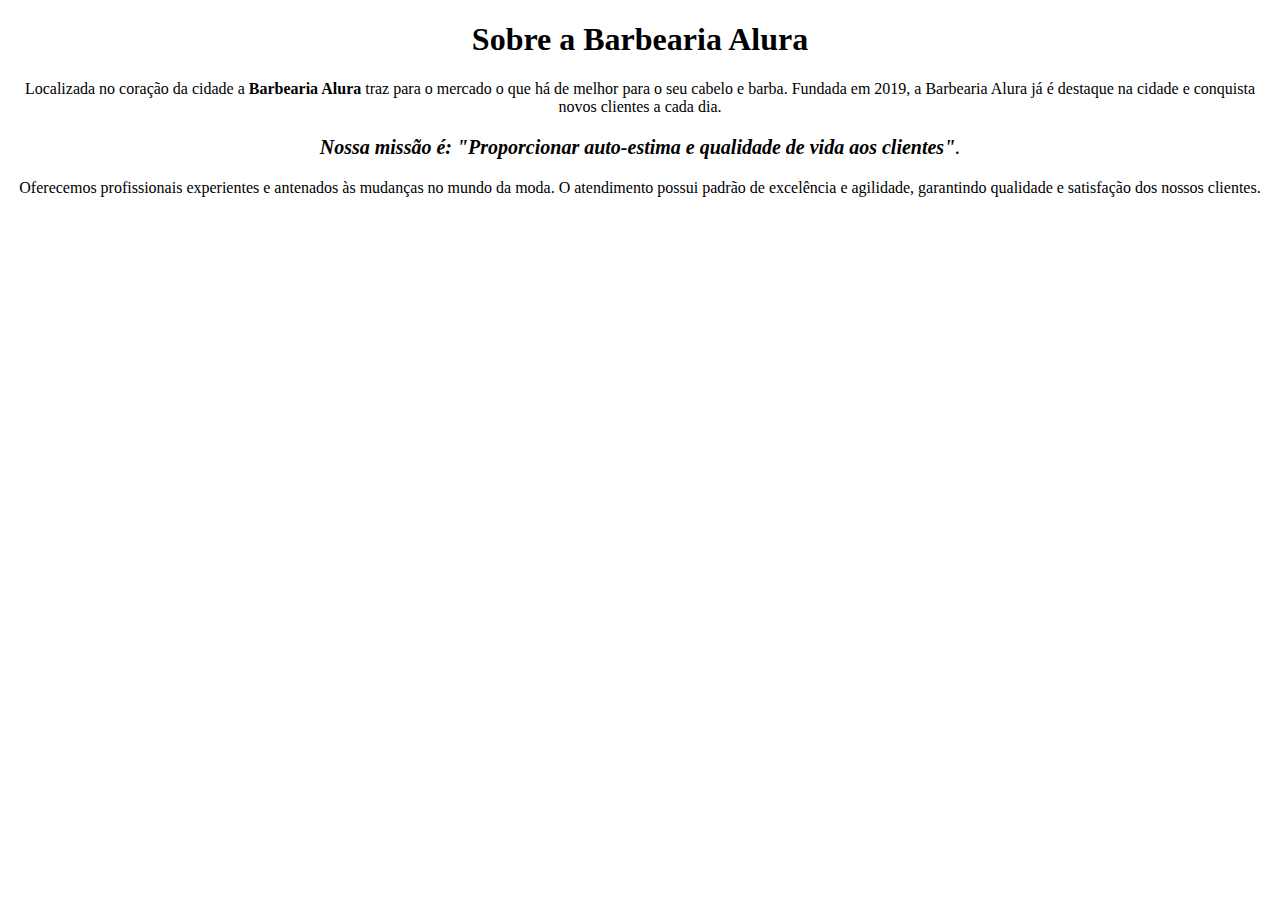
==== index.html @ 9ad23e8f "Update index.html" ====
<!DOCTYPE html>
<html lang="pt-br">
    <head>
   <meta charset="UTF-8">
   <title>Barbearia Alura</title>
   
   <style>
    p {
        text-align: center 
    }
   </style>
    </head>
    <body>
   <h1 style="text-align: center">Sobre a Barbearia Alura</h1>

   <p>Localizada no coração da cidade a <strong>Barbearia Alura</strong> traz para o mercado o que há de melhor para o seu cabelo e barba. Fundada em 2019, a Barbearia Alura já é destaque na cidade e conquista novos clientes a cada dia.</p>

   <p style="font-size: 20px; text-align: center;"><em><strong>Nossa missão é: "Proporcionar auto-estima e qualidade de vida aos clientes"</strong>.</em></p>

   <p>Oferecemos profissionais experientes e antenados às mudanças no mundo da moda. O atendimento possui padrão de excelência e agilidade, garantindo qualidade e satisfação dos nossos clientes.</p>
    </body>
   </html>
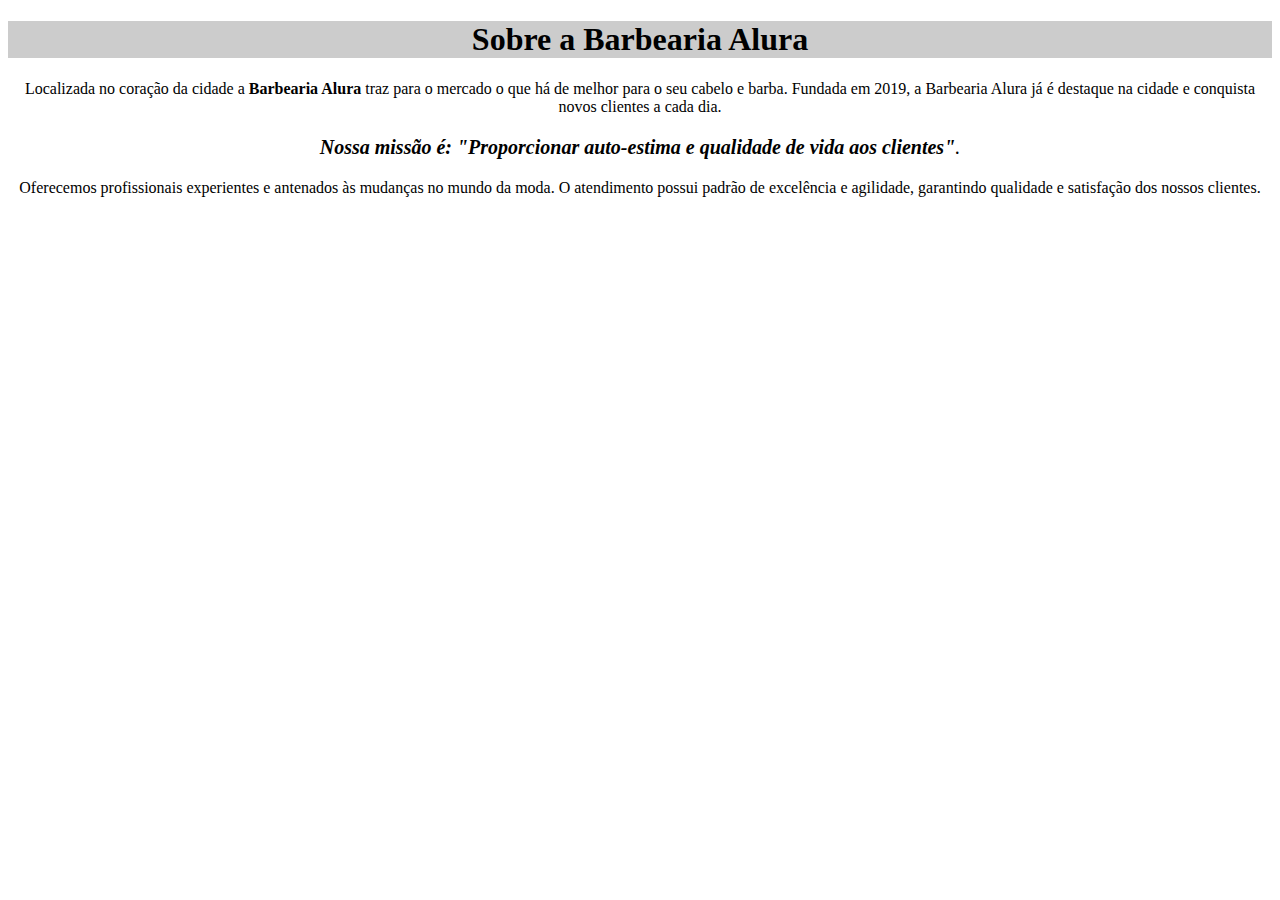
==== commit 2b000101: "Update index.html" ====
--- a/index.html
+++ b/index.html
@@ -3,15 +3,14 @@
     <head>
    <meta charset="UTF-8">
    <title>Barbearia Alura</title>
-   
+   <link rel="stylesheet" href="style.css">
+
    <style>
-    p {
-        text-align: center 
-    }
+    
    </style>
     </head>
     <body>
-   <h1 style="text-align: center">Sobre a Barbearia Alura</h1>
+   <h1 style="text-align: center; background: #cccccc;">Sobre a Barbearia Alura</h1>
 
    <p>Localizada no coração da cidade a <strong>Barbearia Alura</strong> traz para o mercado o que há de melhor para o seu cabelo e barba. Fundada em 2019, a Barbearia Alura já é destaque na cidade e conquista novos clientes a cada dia.</p>
 
--- a/style.css
+++ b/style.css
@@ -0,0 +1,3 @@
+p {
+       text-align: center
+}
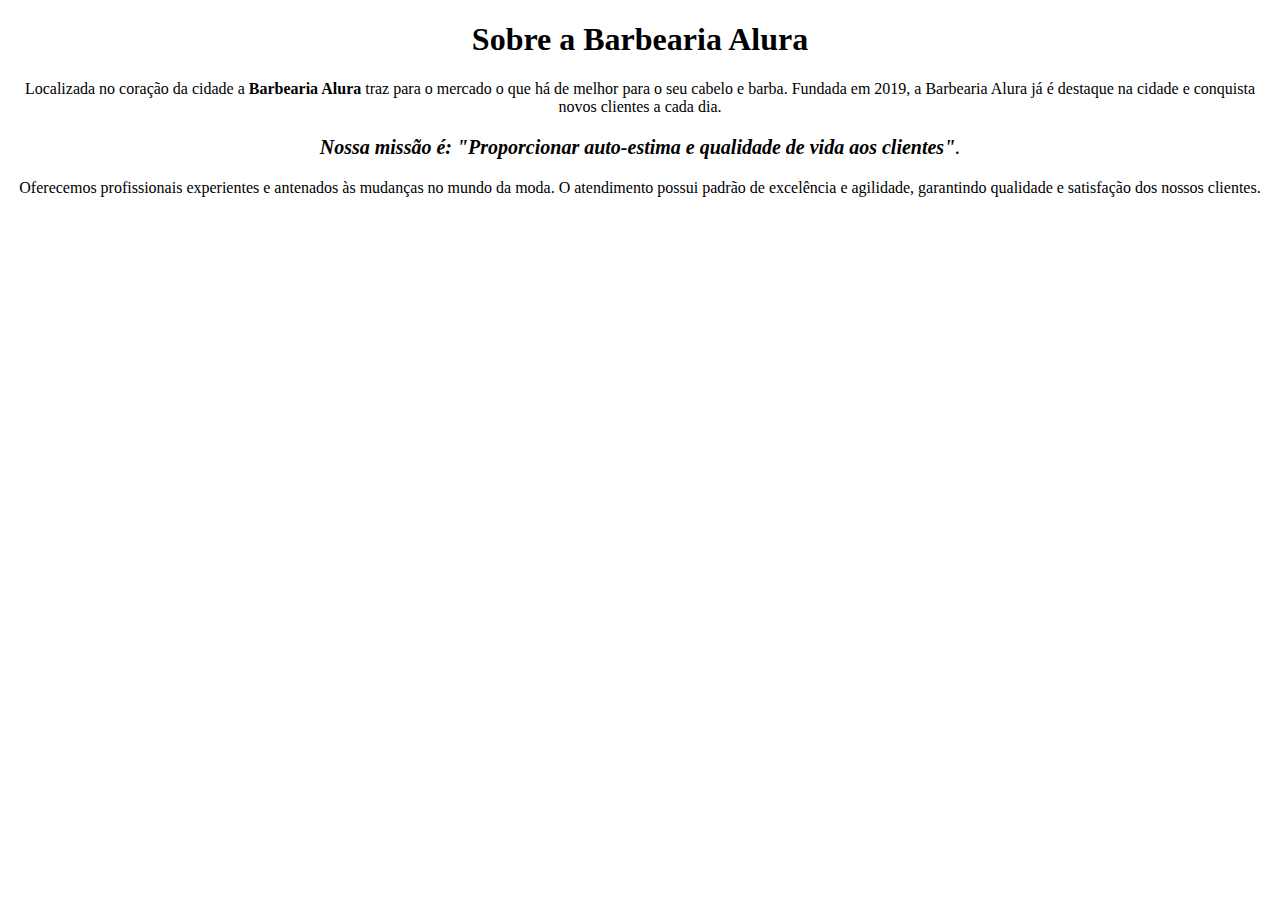
==== commit 1382ea6a: "Update index.html" ====
--- a/index.html
+++ b/index.html
@@ -1,16 +1,20 @@
 <!DOCTYPE html>
 <html lang="pt-br">
-    <head>
+    
+<head>
    <meta charset="UTF-8">
+   
    <title>Barbearia Alura</title>
+  
    <link rel="stylesheet" href="style.css">
 
    <style>
     
    </style>
     </head>
+
     <body>
-   <h1 style="text-align: center; background: #cccccc;">Sobre a Barbearia Alura</h1>
+   <h1 style="text-align: center">Sobre a Barbearia Alura</h1>
 
    <p>Localizada no coração da cidade a <strong>Barbearia Alura</strong> traz para o mercado o que há de melhor para o seu cabelo e barba. Fundada em 2019, a Barbearia Alura já é destaque na cidade e conquista novos clientes a cada dia.</p>
 
@@ -19,3 +23,4 @@
    <p>Oferecemos profissionais experientes e antenados às mudanças no mundo da moda. O atendimento possui padrão de excelência e agilidade, garantindo qualidade e satisfação dos nossos clientes.</p>
     </body>
    </html>
+
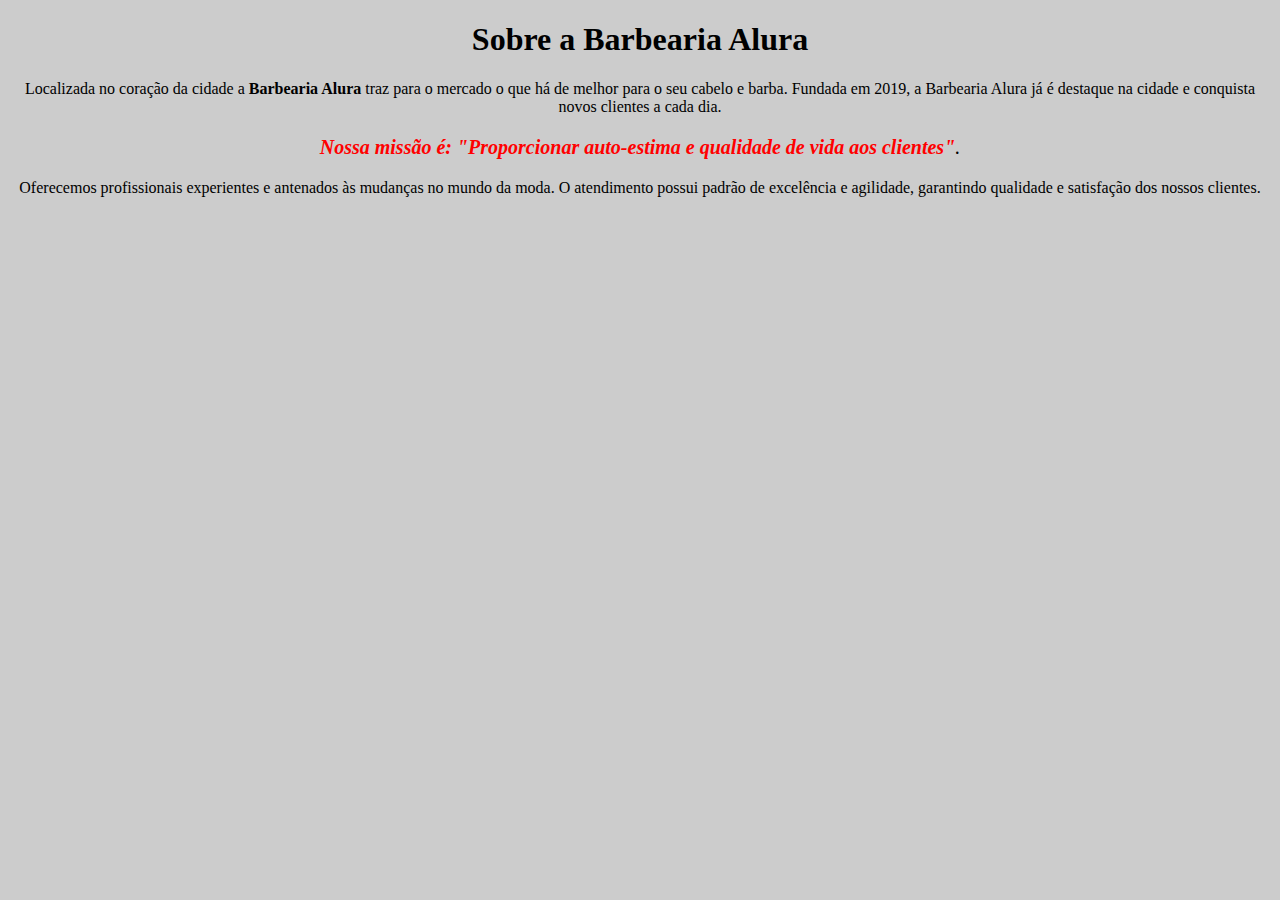
==== commit e745822b: "index.html" ====
--- a/index.html
+++ b/index.html
@@ -7,10 +7,6 @@
    <title>Barbearia Alura</title>
   
    <link rel="stylesheet" href="style.css">
-
-   <style>
-    
-   </style>
     </head>
 
     <body>
--- a/style.css
+++ b/style.css
@@ -1,3 +1,14 @@
+body {
+       background-color: #CCCCCC;
+
+}
+
 p {
-       text-align: center
+       text-align: center;
+       
 }
+
+em strong {
+
+       color: red;
+}
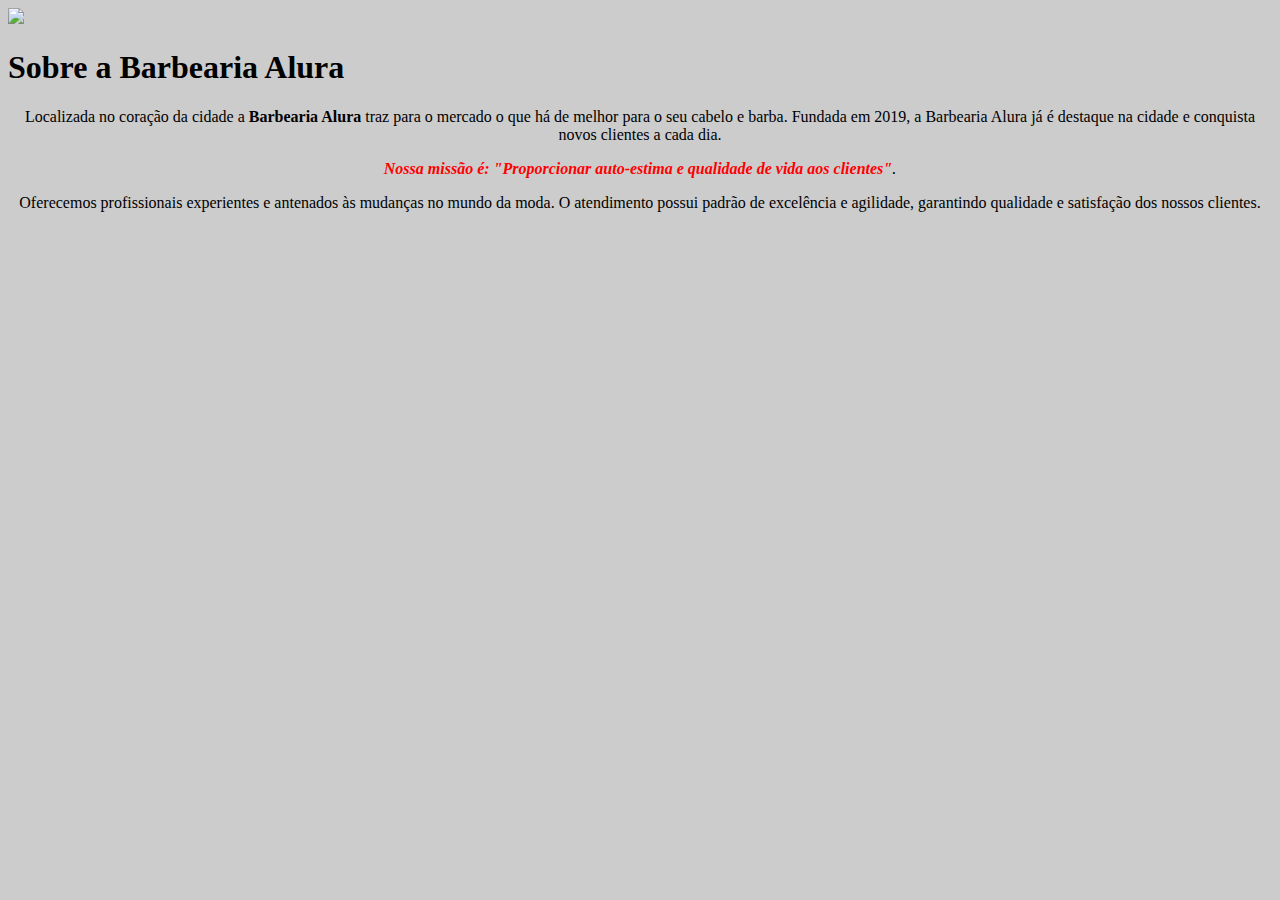
==== commit f9492b22: "Update index.html" ====
--- a/index.html
+++ b/index.html
@@ -10,13 +10,16 @@
     </head>
 
     <body>
-   <h1 style="text-align: center">Sobre a Barbearia Alura</h1>
+        <img id="banner" src="banner.jpg">
+
+   <h1>Sobre a Barbearia Alura</h1>
 
    <p>Localizada no coração da cidade a <strong>Barbearia Alura</strong> traz para o mercado o que há de melhor para o seu cabelo e barba. Fundada em 2019, a Barbearia Alura já é destaque na cidade e conquista novos clientes a cada dia.</p>
 
-   <p style="font-size: 20px; text-align: center;"><em><strong>Nossa missão é: "Proporcionar auto-estima e qualidade de vida aos clientes"</strong>.</em></p>
+   <p id="missao"><em><strong>Nossa missão é: "Proporcionar auto-estima e qualidade de vida aos clientes"</strong>.</em></p>
 
    <p>Oferecemos profissionais experientes e antenados às mudanças no mundo da moda. O atendimento possui padrão de excelência e agilidade, garantindo qualidade e satisfação dos nossos clientes.</p>
     </body>
    </html>
 
+
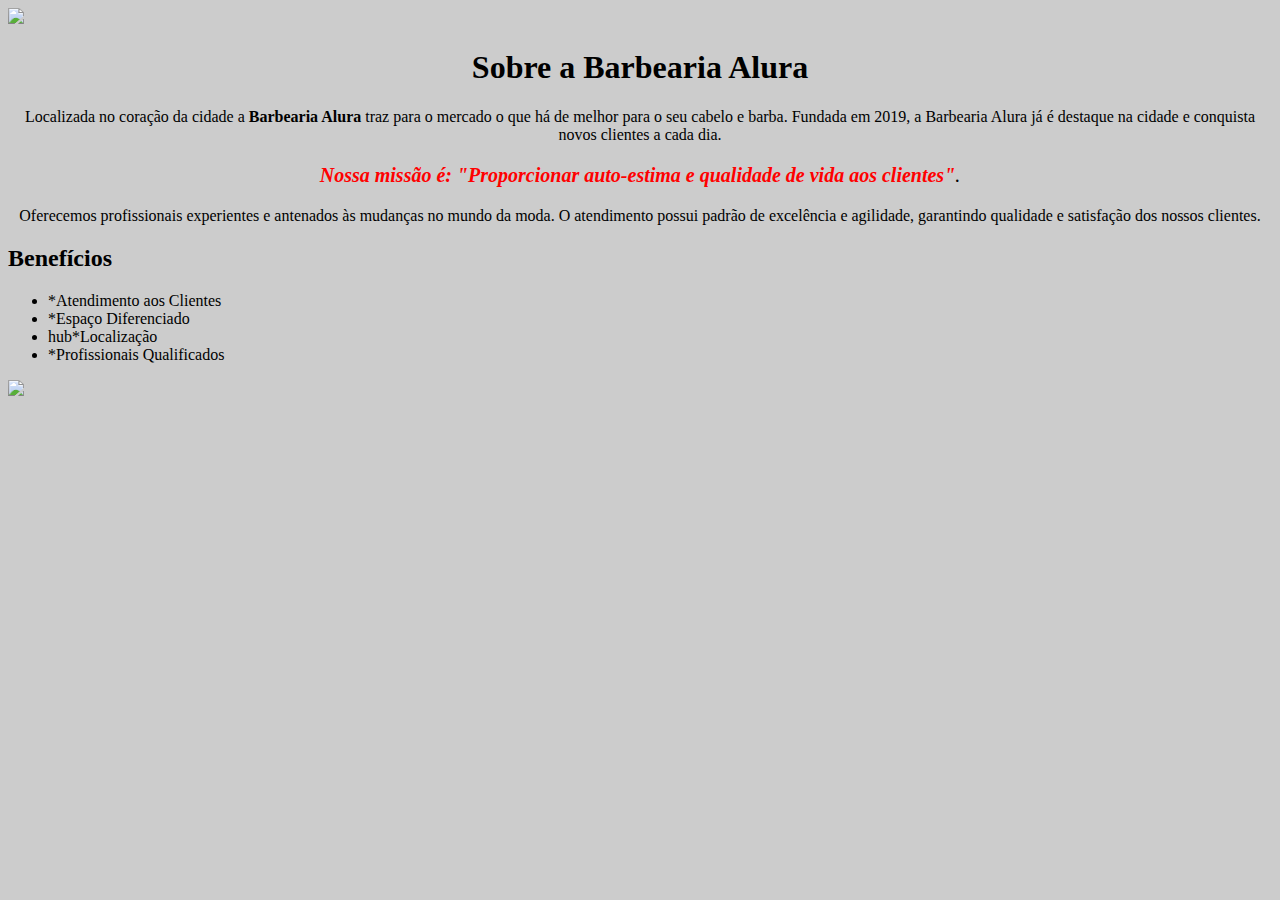
==== commit 977fc95d: "Update index.html" ====
--- a/index.html
+++ b/index.html
@@ -10,16 +10,29 @@
     </head>
 
     <body>
-        <img id="banner" src="banner.jpg">
+    <img id="banner" src="banner.jpg">
+    <div class="principal">
 
-   <h1>Sobre a Barbearia Alura</h1>
+       <h1>Sobre a Barbearia Alura</h1>
 
-   <p>Localizada no coração da cidade a <strong>Barbearia Alura</strong> traz para o mercado o que há de melhor para o seu cabelo e barba. Fundada em 2019, a Barbearia Alura já é destaque na cidade e conquista novos clientes a cada dia.</p>
+       <p>Localizada no coração da cidade a <strong>Barbearia Alura</strong> traz para o mercado o que há de melhor para o seu cabelo e barba. Fundada em 2019, a Barbearia Alura já é destaque na cidade e conquista novos clientes a cada dia.</p>
 
-   <p id="missao"><em><strong>Nossa missão é: "Proporcionar auto-estima e qualidade de vida aos clientes"</strong>.</em></p>
+       <p id="missao"><em><strong>Nossa missão é: "Proporcionar auto-estima e qualidade de vida aos clientes"</strong>.</em></p>
 
-   <p>Oferecemos profissionais experientes e antenados às mudanças no mundo da moda. O atendimento possui padrão de excelência e agilidade, garantindo qualidade e satisfação dos nossos clientes.</p>
-    </body>
+       <p>Oferecemos profissionais experientes e antenados às mudanças no mundo da moda. O atendimento possui padrão de excelência e agilidade, garantindo qualidade e satisfação dos nossos clientes.</p>
+    </div> 
+    
+    <div class="beneficios">
+    <h2>Benefícios</h2>
+    
+    <ul>
+       <li class="itens">*Atendimento aos Clientes</li>
+       <li class="itens">*Espaço Diferenciado</li>
+       <li class="itens">hub*Localização</li>
+       <li class="itens">*Profissionais Qualificados</li>
+    </ul>
+    <img src="beneficios.jpg" class="imagembeneficios">
+    </div>
+</body>
    </html>
 
-
--- a/style.css
+++ b/style.css
@@ -1,6 +1,14 @@
 body {
        background-color: #CCCCCC;
 
+}
+#banner {
+
+       
+}
+
+h1 {
+   text-align: center;
 }
 
 p {
@@ -8,6 +16,11 @@
        
 }
 
+#missao {
+
+       font-size: 20px; 
+}
+
 em strong {
 
        color: red;
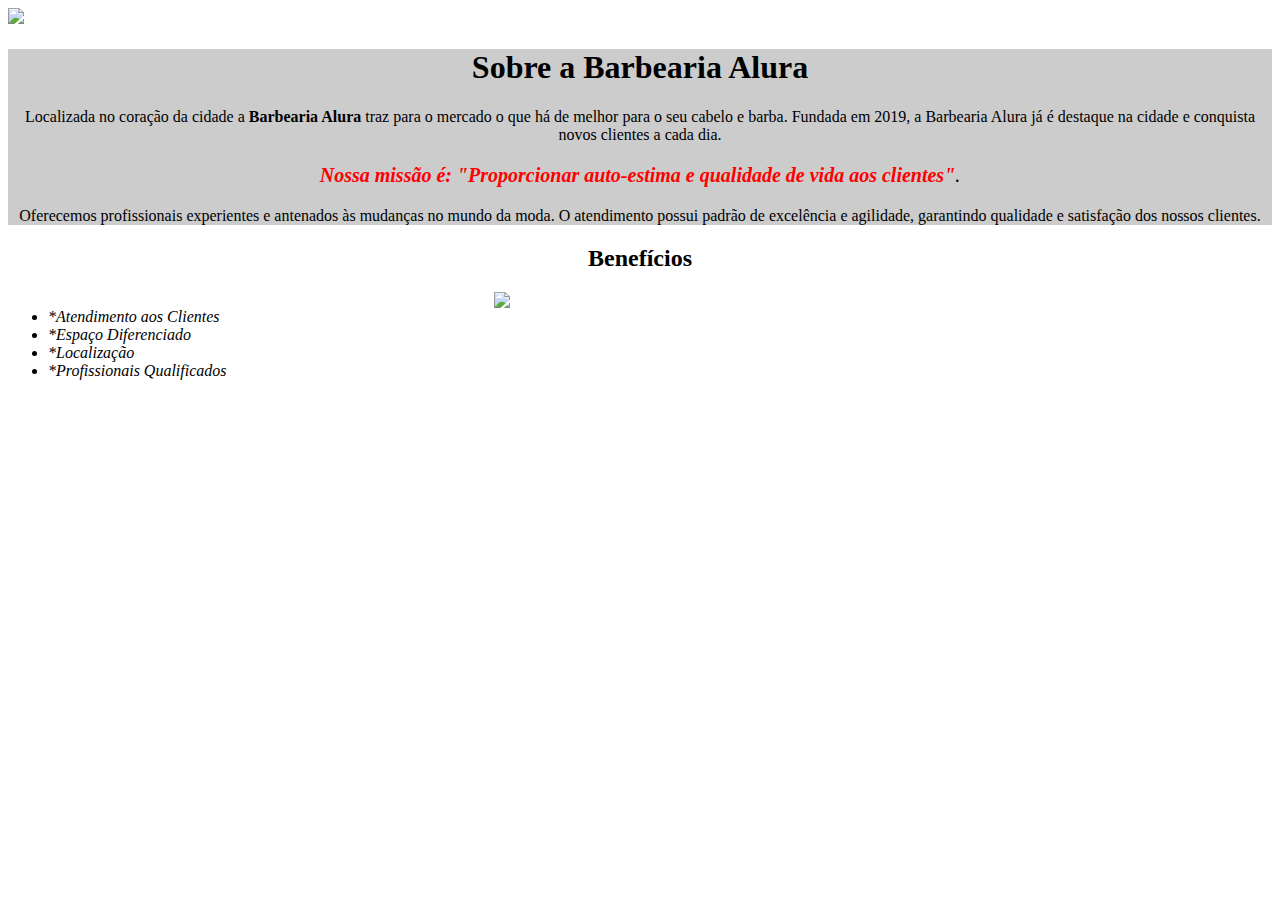
==== commit 48e68db3: "Update index.html" ====
--- a/index.html
+++ b/index.html
@@ -28,7 +28,7 @@
     <ul>
        <li class="itens">*Atendimento aos Clientes</li>
        <li class="itens">*Espaço Diferenciado</li>
-       <li class="itens">hub*Localização</li>
+       <li class="itens">*Localização</li>
        <li class="itens">*Profissionais Qualificados</li>
     </ul>
     <img src="beneficios.jpg" class="imagembeneficios">
--- a/style.css
+++ b/style.css
@@ -1,10 +1,14 @@
 body {
-       background-color: #CCCCCC;
+       
 
 }
 #banner {
+       width:100% ;
+       
+}
 
-       
+.principal {
+     background: #CCCCCC;
 }
 
 h1 {
@@ -13,15 +17,35 @@
 
 p {
        text-align: center;
-       
-}
+       }
 
 #missao {
-
        font-size: 20px; 
 }
 
 em strong {
-
        color: red;
 }
+
+.itens {
+       font-style: italic;
+}
+
+.beneficios{
+       background: #FFFFFF;
+}
+
+h2 {
+       text-align: center;
+}
+
+ul {
+       display: inline-block;
+       vertical-align: top;
+       width: 20%;
+       margin-right: 15%;
+}
+
+.imagembeneficios {
+        width: 50%;
+}
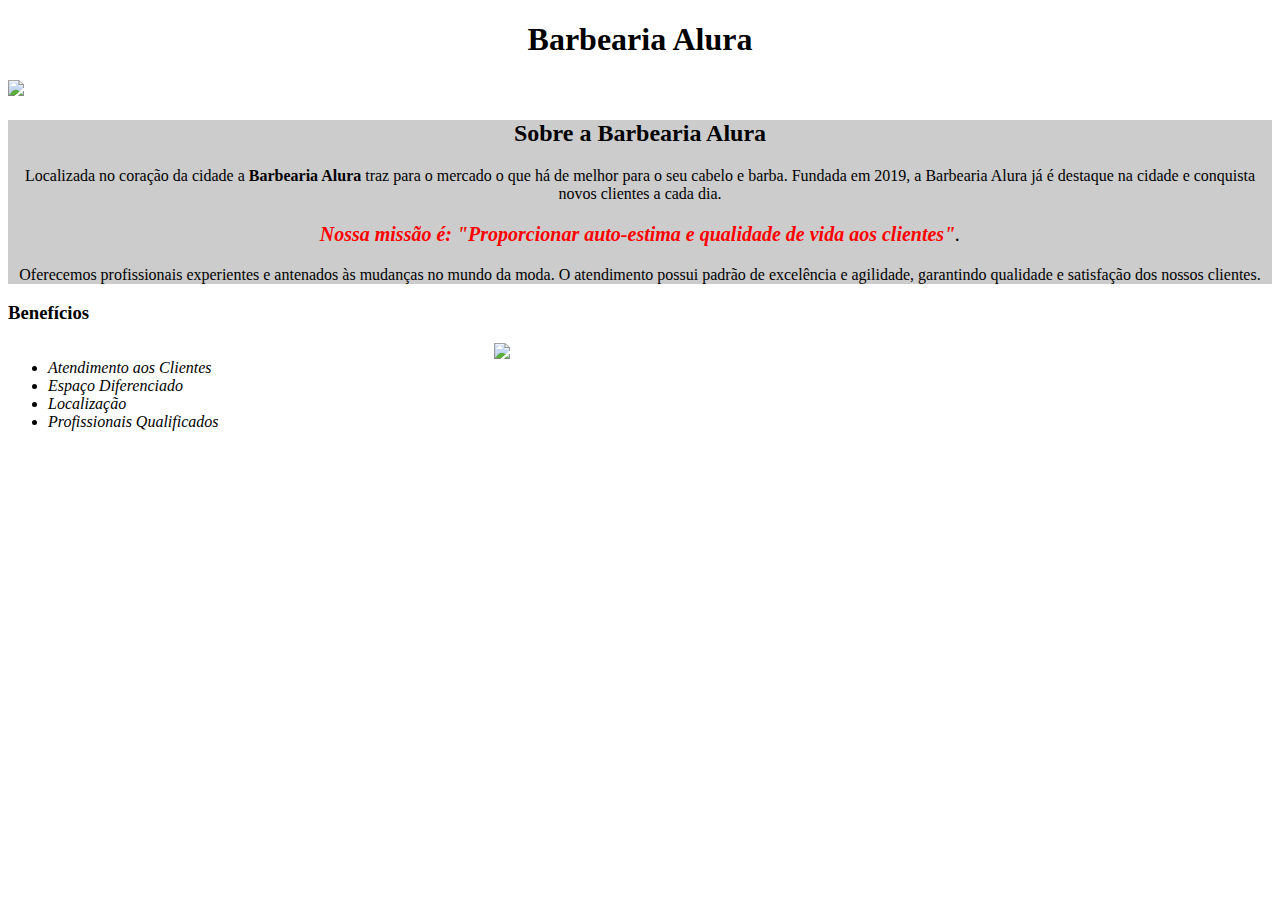
==== commit 7771f3ce: "Update index.html" ====
--- a/index.html
+++ b/index.html
@@ -10,10 +10,13 @@
     </head>
 
     <body>
+      <header>
+         <h1 class="titulo-principal">Barbearia Alura</h1>
+      </header>
     <img id="banner" src="banner.jpg">
     <div class="principal">
 
-       <h1>Sobre a Barbearia Alura</h1>
+       <h2 class="titulo-centralizado">Sobre a Barbearia Alura</h2>
 
        <p>Localizada no coração da cidade a <strong>Barbearia Alura</strong> traz para o mercado o que há de melhor para o seu cabelo e barba. Fundada em 2019, a Barbearia Alura já é destaque na cidade e conquista novos clientes a cada dia.</p>
 
@@ -23,13 +26,13 @@
     </div> 
     
     <div class="beneficios">
-    <h2>Benefícios</h2>
+    <h3 class="titulo-centralizado" >Benefícios</h3>
     
     <ul>
-       <li class="itens">*Atendimento aos Clientes</li>
-       <li class="itens">*Espaço Diferenciado</li>
-       <li class="itens">*Localização</li>
-       <li class="itens">*Profissionais Qualificados</li>
+       <li class="itens">Atendimento aos Clientes</li>
+       <li class="itens">Espaço Diferenciado</li>
+       <li class="itens">Localização</li>
+       <li class="itens">Profissionais Qualificados</li>
     </ul>
     <img src="beneficios.jpg" class="imagembeneficios">
     </div>
